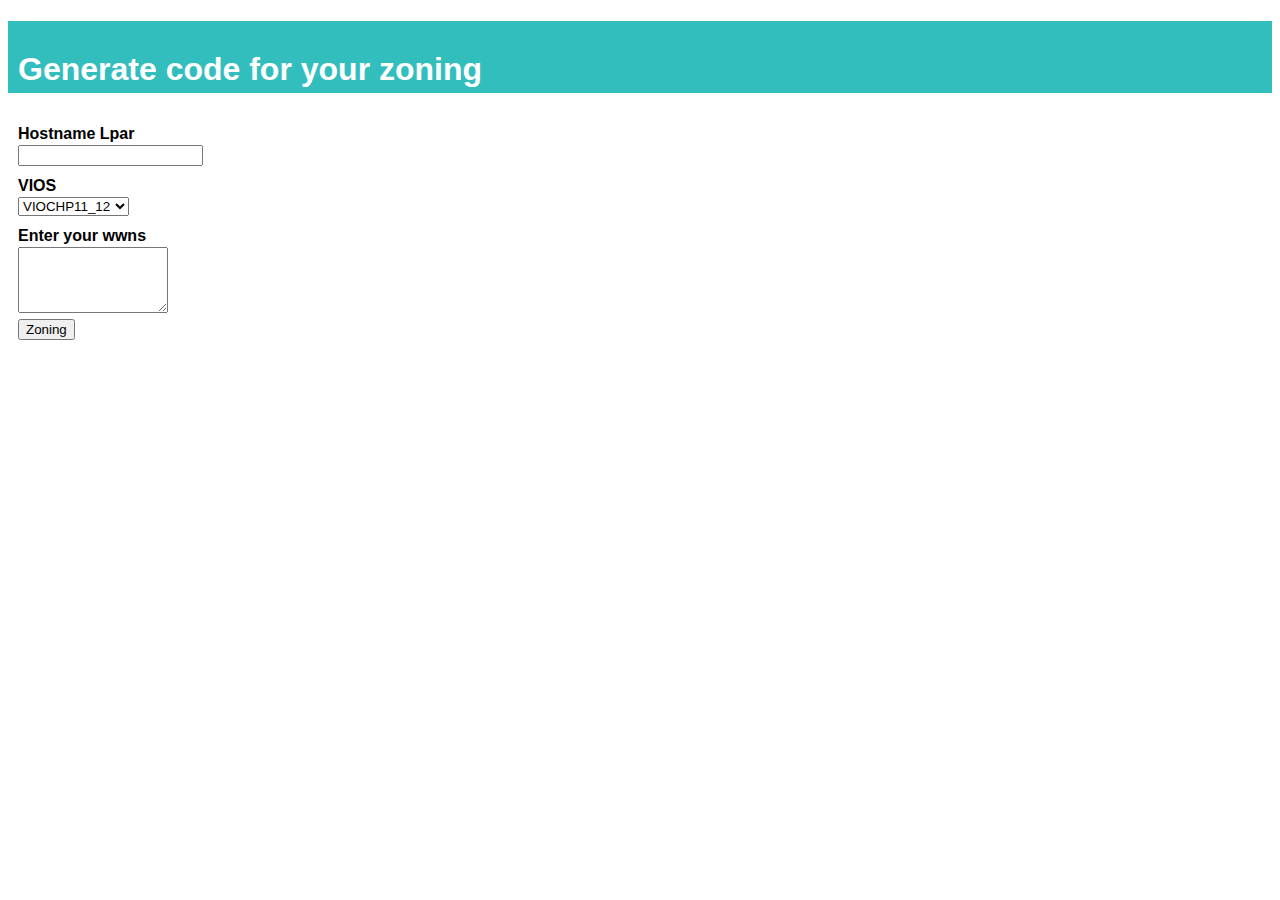
==== result.htm @ eeb0e226 "Add files via upload" ====
<!DOCTYPE html>
<html>
<head>
	<link rel="stylesheet" href="/static/style.css" />
	<title>Zoning Brocade!</title>
</head>
<body>
<h1 class="title">Generate code for your zoning</h1>

<table>
	<form method="POST">
		<div style="display:none;"><input id="csrf_token" name="csrf_token" type="hidden" value="1469084472##98d65c0959f304b4cfd43207f41bcbacda05f2af"></div>
		<tr> 
			<th class="firstcol"><label for="host">Hostname Lpar</label> </th>
		</tr>
		<tr> 
			<td class="firstcol"><input id="host" name="host" type="text" value=""> </td>
			<td> </td>
		</tr>
		<tr> 
			<th class="firstcol"><label for="vios">VIOS</label> </th>
		</tr>
		<tr> 
			<td class="firstcol"><select id="vios" name="vios"><option value="viochp11_12">VIOCHP11_12</option><option value="violmp11_12">VIOLMP11_12</option><option value="viochp08_09">VIOCHP08_09</option></select> </td>
		</tr>
		<tr> 
			<th class="firstcol"><label for="wwn">Enter your wwns</label> </th>
		</tr>
		<tr> 
			<td class="firstcol"><textarea cols="16" id="wwn" maxlength="56" name="wwn" rows="4"></textarea> </td>
			<td>
		</tr>
		<tr>
			<td class="firstcol"><input id="submit" name="submit" type="submit" value="Zoning"> </td>
		</tr>
	</form>
</table>
</body>
</html>
---- static/style.css ----
table {
    width: 40%;
    border-collapse: collapse;
    table-layout:fixed;
    font-family: sans-serif; 
}

td {
    padding-left: 10px;
}

th {
	padding-left: 10px;
	padding-top: 10px;
	text-align: left;
}

table, td, th {
    border: 0px solid black;
}

.firstcol {
	width: 140px;
}

.title {
	padding-top: 30px;
    padding-left: 10px;
    padding-bottom: 5px;
    background-color: #33BEBE;
    font-family: sans-serif;
    color: white;
}

.js-copytextarea {
    width: 550px;
    height: 100px;
}
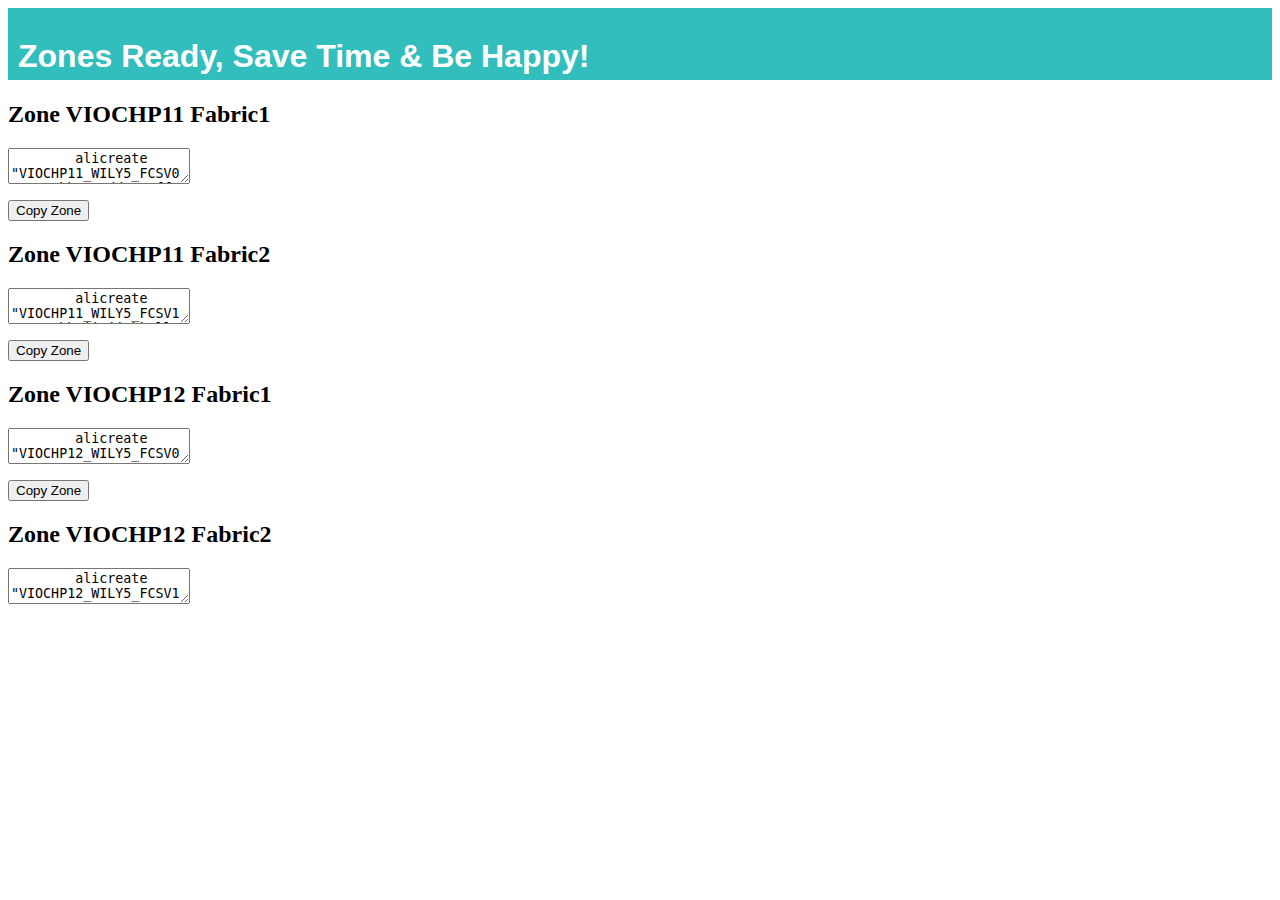
==== commit ff943e77: "Add files via upload" ====
--- a/result.htm
+++ b/result.htm
@@ -1,39 +1,69 @@
-<!DOCTYPE html>
 <html>
 <head>
+	<title>Zoning Brocade!</title>
 	<link rel="stylesheet" href="/static/style.css" />
-	<title>Zoning Brocade!</title>
+	<script type="text/javascript" src="/static/jquery-3.1.0.min.js"></script>
+	<script type="text/javascript" src="/static/copyzone.js"></script>
 </head>
 <body>
-<h1 class="title">Generate code for your zoning</h1>
-
-<table>
-	<form method="POST">
-		<div style="display:none;"><input id="csrf_token" name="csrf_token" type="hidden" value="1469084472##98d65c0959f304b4cfd43207f41bcbacda05f2af"></div>
-		<tr> 
-			<th class="firstcol"><label for="host">Hostname Lpar</label> </th>
-		</tr>
-		<tr> 
-			<td class="firstcol"><input id="host" name="host" type="text" value=""> </td>
-			<td> </td>
-		</tr>
-		<tr> 
-			<th class="firstcol"><label for="vios">VIOS</label> </th>
-		</tr>
-		<tr> 
-			<td class="firstcol"><select id="vios" name="vios"><option value="viochp11_12">VIOCHP11_12</option><option value="violmp11_12">VIOLMP11_12</option><option value="viochp08_09">VIOCHP08_09</option></select> </td>
-		</tr>
-		<tr> 
-			<th class="firstcol"><label for="wwn">Enter your wwns</label> </th>
-		</tr>
-		<tr> 
-			<td class="firstcol"><textarea cols="16" id="wwn" maxlength="56" name="wwn" rows="4"></textarea> </td>
-			<td>
-		</tr>
-		<tr>
-			<td class="firstcol"><input id="submit" name="submit" type="submit" value="Zoning"> </td>
-		</tr>
-	</form>
-</table>
+	<h1 class="title">Zones Ready, Save Time & Be Happy!</h1>
+	<h2> Zone VIOCHP11 Fabric1</h2>
+	<p>
+	<textarea class="textzone">
+	alicreate "VIOCHP11_WILY5_FCSV0","aa:bb:cc:dd:ee:ff"
+	zonecreate "VIOCHP11_WILY5_FCSV0_VSP6456_1A","VIOCHP11_WILY5_FCSV0;VSP6456_1A"
+	cfgadd “P_Fabric1”,”VIOCHP11_WILY5_FCSV0_VSP6456_1A”
+	cfgenable “P_Fabric1”
+	yes
+	cfgsave
+	yes
+	</textarea>
+	</p>
+	<p>
+  	<button class="js-textareacopybtn">Copy Zone</button>
+	</p>
+	<h2> Zone VIOCHP11 Fabric2</h2>
+	<p>
+	<textarea class="textzone">
+	alicreate "VIOCHP11_WILY5_FCSV1","gg:hh:ii:jj:kk:ll"
+	zonecreate "VIOCHP11_WILY5_FCSV1_VSP6456_1C","VIOCHP11_WILY5_FCSV1;VSP6456_1C"
+	cfgadd “P_Fabric2”,”VIOCHP11_WILY5_FCSV1_VSP6456_1C”
+	cfgenable “P_Fabric2”
+	yes
+	cfgsave
+	yes
+	</textarea>
+	</p>
+	<p>
+  	<button class="js-textareacopybtn2">Copy Zone</button>
+	</p>
+	<h2> Zone VIOCHP12 Fabric1</h2>
+	<p>
+	<textarea class="textzone">
+	alicreate "VIOCHP12_WILY5_FCSV0","nn:oo:pp:qq:rr:ss"
+	zonecreate "VIOCHP12_WILY5_FCSV0_VSP6456_AA","VIOCHP12_WILY5_FCSV0;VSP6456_AA"
+	cfgadd “P_Fabric1”,”VIOCHP12_WILY5_FCSV0_VSP6456_AA”
+	cfgenable “P_Fabric1”
+	yes
+	cfgsave
+	yes
+	</textarea>
+	</p>
+	<p>
+  	<button class="js-textareacopybtn">Copy Zone</button>
+	</p>
+	<h2> Zone VIOCHP12 Fabric2</h2>
+	<p>
+	<textarea class="textzone">
+	alicreate "VIOCHP12_WILY5_FCSV1","tt:uu:vv:ww:xx:yy"
+	zonecreate "VIOCHP12_WILY5_FCSV1_VSP6456_AC","VIOCHP12_WILY5_FCSV1;VSP6456_AC"
+	cfgadd “P_Fabric2”,”VIOCHP12_WILY5_FCSV1_VSP6456_AC”
+	cfgenable “P_Fabric2”
+	yes
+	cfgsave
+	yes
+	</textarea>
+	</p>
+	<br>
 </body>
 </html>